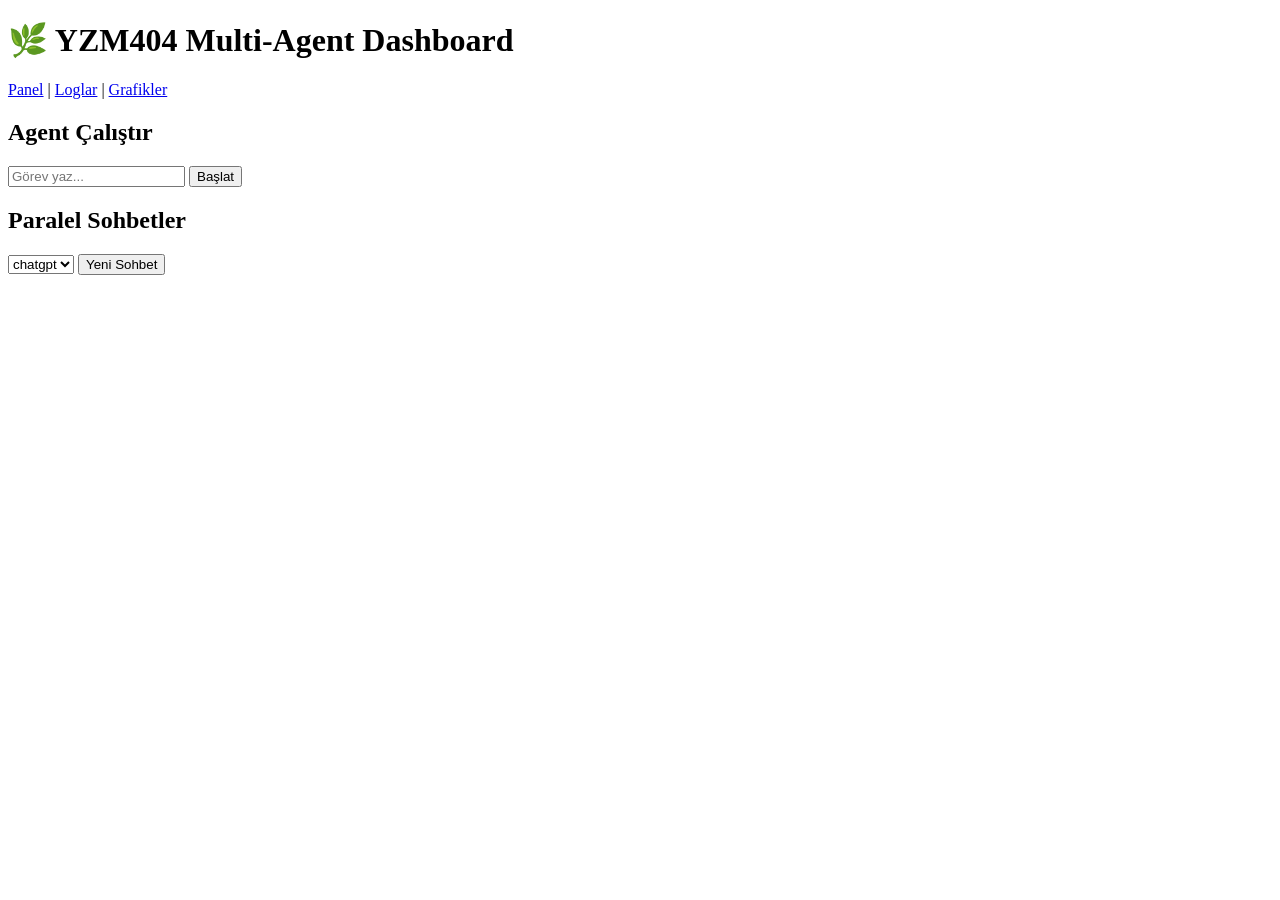
==== web/site/index.html @ 33df856e "YZM404 quick demo build" ====
﻿<!doctype html>
<html lang="tr">
<head>
  <meta charset="UTF-8" />
  <meta name="viewport" content="width=device-width, initial-scale=1.0" />
  <title>YZM404 - Dashboard</title>
  <link rel="stylesheet" href="/static/css/style.css" />
</head>
<body>
  <header><h1>🌿 YZM404 Multi-Agent Dashboard</h1><nav><a href="/">Panel</a> | <a href="/logs">Loglar</a> | <a href="/analytics">Grafikler</a></nav></header>
  <main>
    <section class="card">
      <h2>Agent Çalıştır</h2>
      <input id="mission" placeholder="Görev yaz..." />
      <button onclick="startAgents()">Başlat</button>
      <pre id="status"></pre>
    </section>
    <section class="card">
      <h2>Paralel Sohbetler</h2>
      <select id="agent"><option>chatgpt</option><option>claude</option><option>gemini</option></select>
      <button onclick="newChat()">Yeni Sohbet</button>
      <div id="chats"></div>
    </section>
  </main>
  <script src="/static/js/dashboard.js"></script>
</body>
</html>
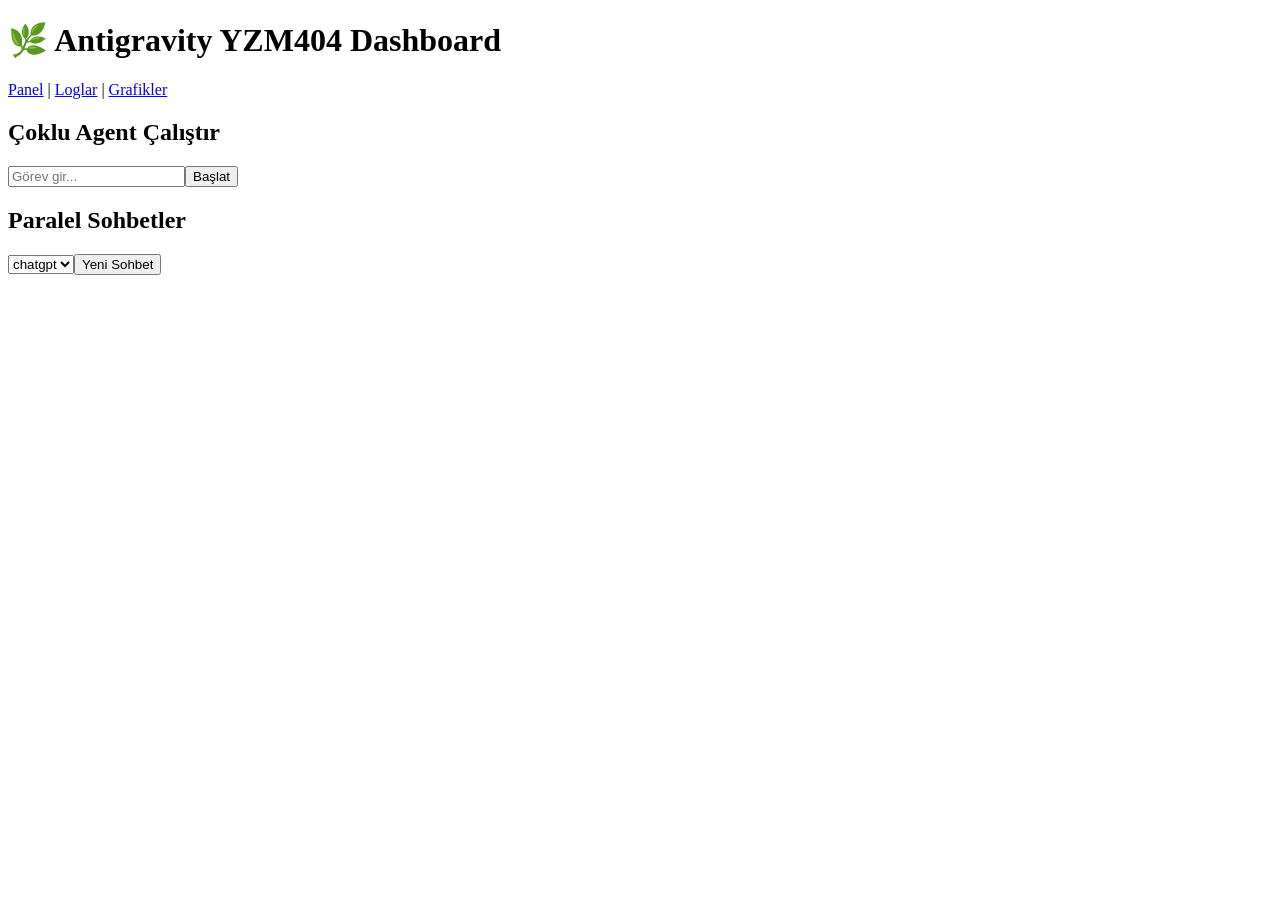
==== commit c29c04d7: "Full-feature YZM404 project" ====
--- a/web/site/index.html
+++ b/web/site/index.html
@@ -1,27 +1,7 @@
-﻿<!doctype html>
-<html lang="tr">
-<head>
-  <meta charset="UTF-8" />
-  <meta name="viewport" content="width=device-width, initial-scale=1.0" />
-  <title>YZM404 - Dashboard</title>
-  <link rel="stylesheet" href="/static/css/style.css" />
-</head>
+﻿<!doctype html><html lang="tr"><head><meta charset="UTF-8"><meta name="viewport" content="width=device-width,initial-scale=1"><title>YZM404</title><link rel="stylesheet" href="/static/css/style.css"></head>
 <body>
-  <header><h1>🌿 YZM404 Multi-Agent Dashboard</h1><nav><a href="/">Panel</a> | <a href="/logs">Loglar</a> | <a href="/analytics">Grafikler</a></nav></header>
-  <main>
-    <section class="card">
-      <h2>Agent Çalıştır</h2>
-      <input id="mission" placeholder="Görev yaz..." />
-      <button onclick="startAgents()">Başlat</button>
-      <pre id="status"></pre>
-    </section>
-    <section class="card">
-      <h2>Paralel Sohbetler</h2>
-      <select id="agent"><option>chatgpt</option><option>claude</option><option>gemini</option></select>
-      <button onclick="newChat()">Yeni Sohbet</button>
-      <div id="chats"></div>
-    </section>
-  </main>
-  <script src="/static/js/dashboard.js"></script>
-</body>
-</html>
+<header><h1>🌿 Antigravity YZM404 Dashboard</h1><nav><a href="/">Panel</a> | <a href="/logs">Loglar</a> | <a href="/analytics">Grafikler</a></nav></header>
+<main>
+<section class="card"><h2>Çoklu Agent Çalıştır</h2><input id="mission" placeholder="Görev gir..."><button onclick="startAgents()">Başlat</button><pre id="status"></pre></section>
+<section class="card"><h2>Paralel Sohbetler</h2><select id="agent"><option>chatgpt</option><option>claude</option><option>gemini</option></select><button onclick="newChat()">Yeni Sohbet</button><div id="chats"></div></section>
+</main><script src="/static/js/dashboard.js"></script></body></html>
